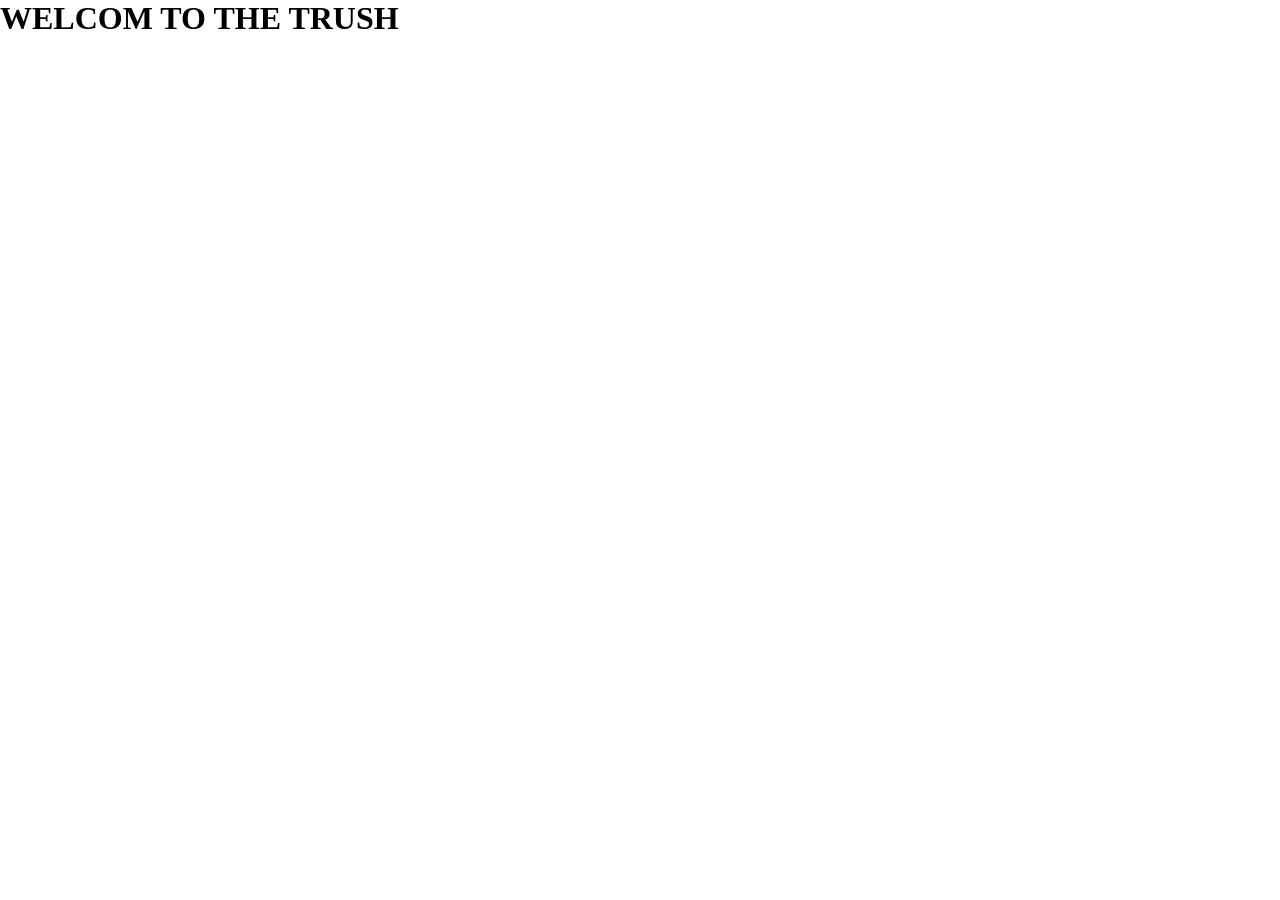
==== index.html @ d831a70e "claude" ====
<!DOCTYPE html>
<html lang="en">
<head>
    <meta charset="UTF-8">
    <meta name="viewport" content="width=device-width, initial-scale=1.0">
    <title>Skywolka</title>
    <link rel="stylesheet" href="Acceuil.css">
</head>
<body>
    <header id="entete" class = "Header">
<h1>WELCOM TO THE TRUSH</h1>
    </header>

    <main class="main">

    </main>

    <footer>

    </footer>
    </html>
---- Acceuil.css ----
*{  
    font-family: Cambria, 'Cochin', Georgia, Times, Times New Roman, serif;
margin:0;
padding:0;
box-sizing: border-box;
}
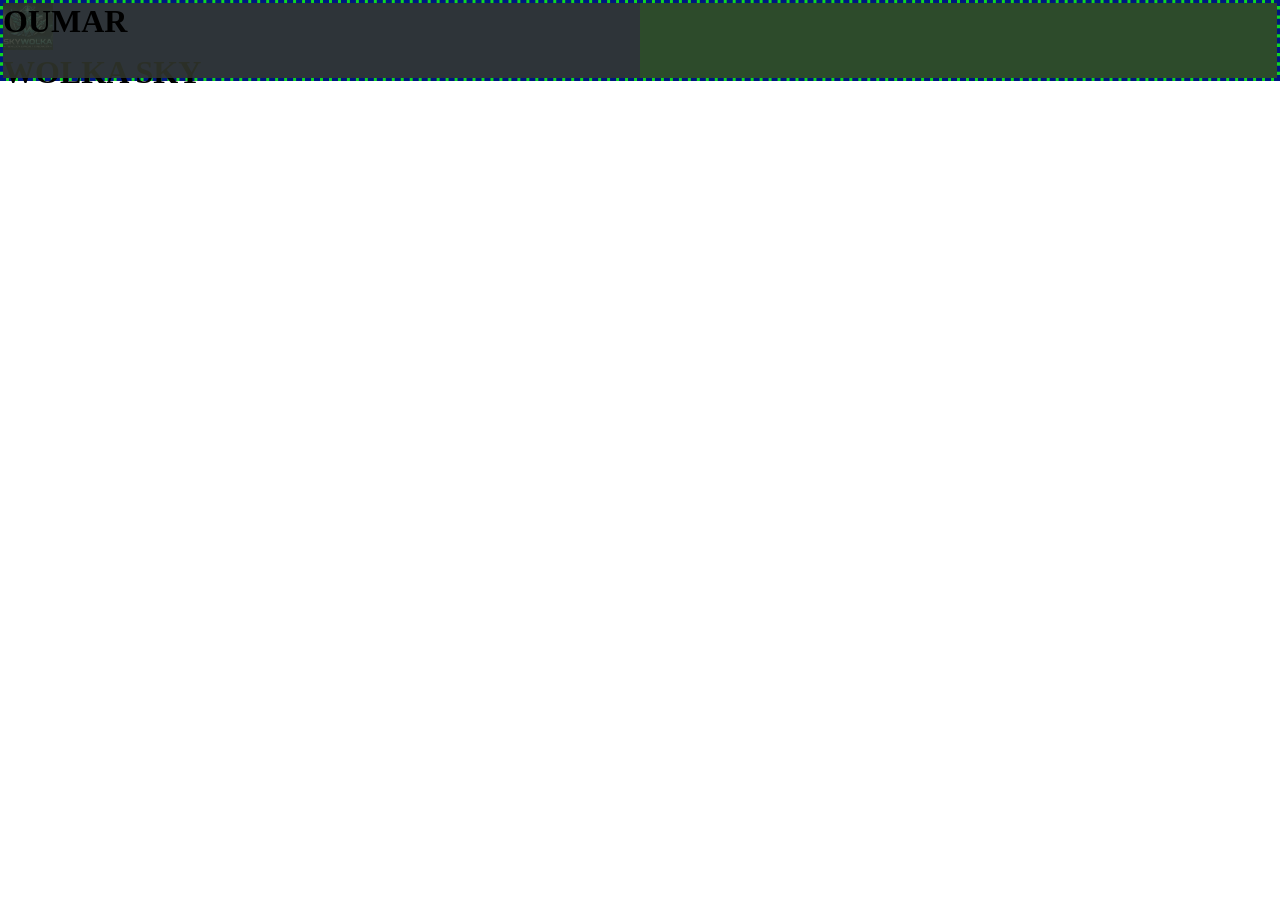
==== commit 85390aec: "ajout logo" ====
--- a/index.html
+++ b/index.html
@@ -8,14 +8,29 @@
 </head>
 <body>
     <header id="entete" class = "Header">
-<h1>WELCOM TO THE TRUSH</h1>
+    
+    <div class="gauche ">
+        <div class="LOGO">
+    <img src="LOGO.png" class="LOGO-img"alt="LOGO">
+</div>
+<h1>WOLKA SKY</h1>
+    </div>
+        
+    <div class="droite">
+<h1>OUMAR</h1>
+     </div>
+
     </header>
+    <main id='' class = "">
+        <div class="droite.">
 
-    <main class="main">
-
+        </div>
     </main>
 
     <footer>
 
     </footer>
+   
+        
+
     </html>
--- a/Acceuil.css
+++ b/Acceuil.css
@@ -3,4 +3,38 @@
 margin:0;
 padding:0;
 box-sizing: border-box;
-}+}
+.Header{
+    width: 100%;
+    height: 9vh ;
+    background-color: #11d621;
+    border: rgb(0, 23, 128) dashed ;
+    display:flex ;
+    position: relative;
+}
+.gauche{
+    width: 50%;
+    height: 100% ;
+    background-color: #142a8b;
+    display:flex
+    position :absolute;
+}
+.LOGO{
+    width: 100px;
+    height: 100;
+}
+.LOGO-img{
+    width: 50%;
+    height: 50%;
+    box-sizing: border-box;
+    justify-content: center;
+}
+
+.droite{
+    width: 100%;
+    height: 100% ;
+    background-color: #32362dde; 
+    right: 0;
+    position:absolute;
+    display: flex;
+}
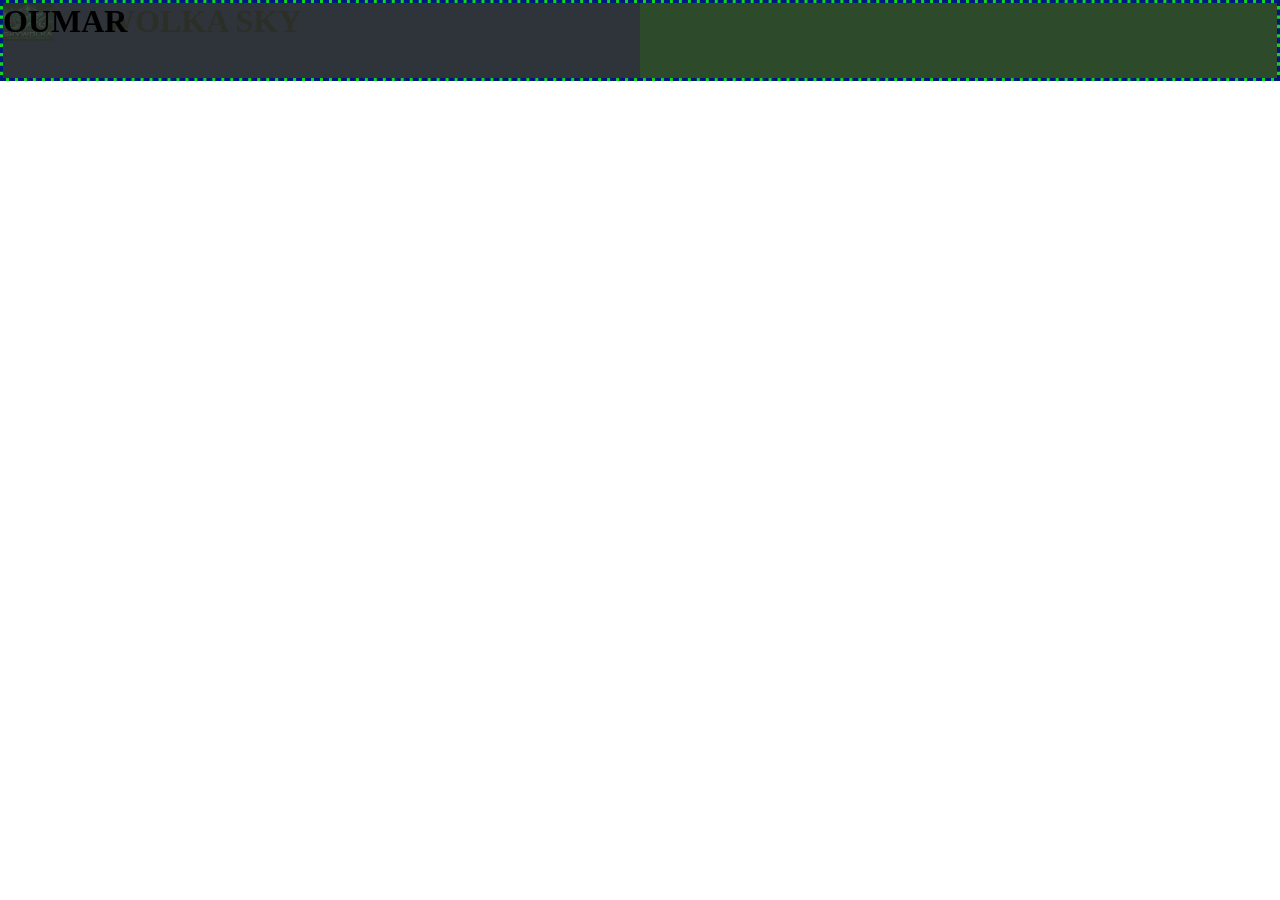
==== commit 87b84c77: "logo" ====
--- a/index.html
+++ b/index.html
@@ -22,7 +22,6 @@
 
     </header>
     <main id='' class = "">
-        <div class="droite.">
 
         </div>
     </main>
--- a/Acceuil.css
+++ b/Acceuil.css
@@ -16,8 +16,8 @@
     width: 50%;
     height: 100% ;
     background-color: #142a8b;
-    display:flex
-    position :absolute;
+    display:flex;
+     position: absolute;
 }
 .LOGO{
     width: 100px;
@@ -34,7 +34,7 @@
     width: 100%;
     height: 100% ;
     background-color: #32362dde; 
-    right: 0;
     position:absolute;
-    display: flex;
+       right: 0;
+
 }
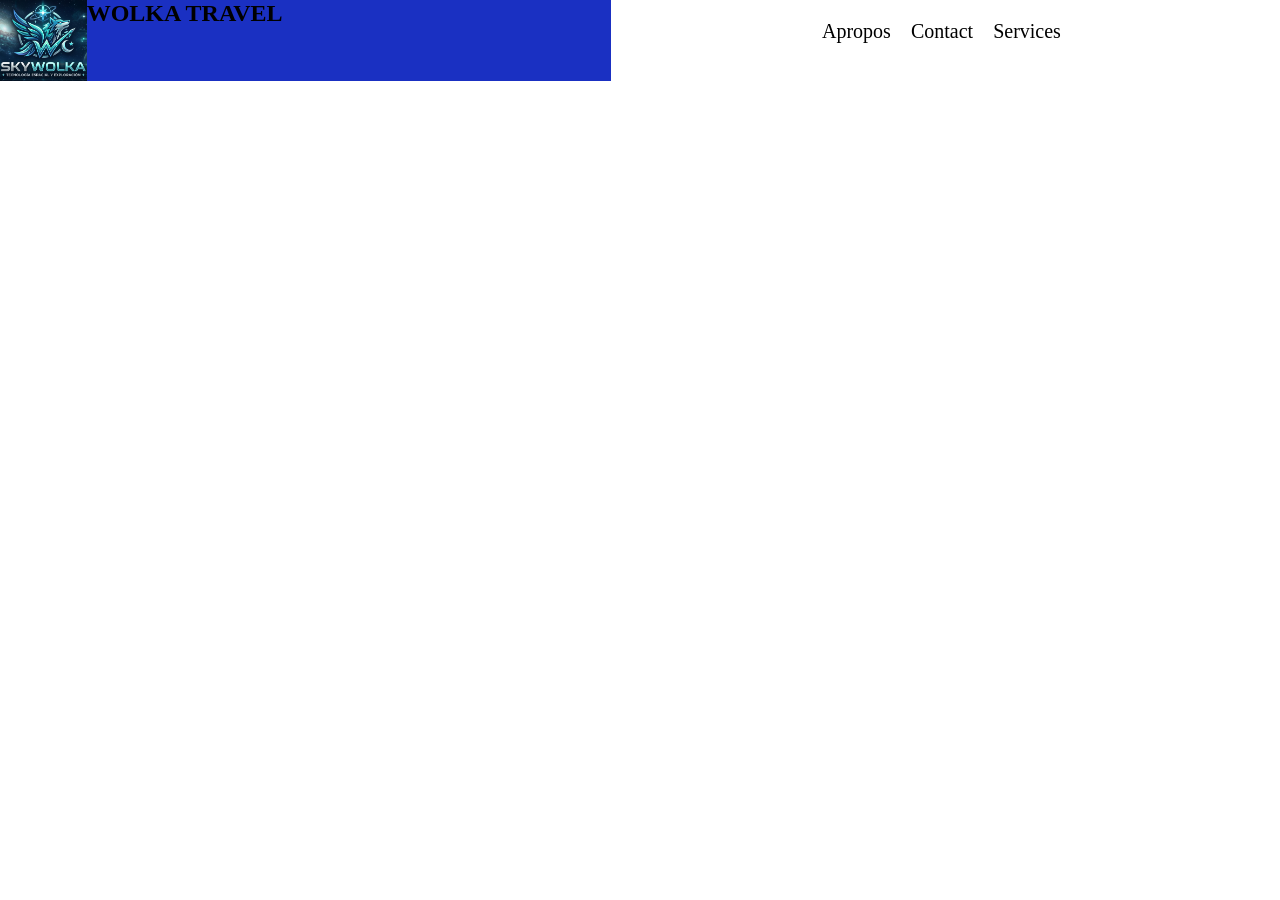
==== commit f28bbce6: "navbar" ====
--- a/index.html
+++ b/index.html
@@ -8,28 +8,31 @@
 </head>
 <body>
     <header id="entete" class = "Header">
-    
-    <div class="gauche ">
-        <div class="LOGO">
-    <img src="LOGO.png" class="LOGO-img"alt="LOGO">
-</div>
-<h1>WOLKA SKY</h1>
-    </div>
-        
-    <div class="droite">
-<h1>OUMAR</h1>
+     <div class="LOGO">
+        </div> 
+            <img src="LOGO.png" alt="LOGO">
+            <div class="gauche">
+         <h2>WOLKA TRAVEL</h2> 
+         </div> 
+         <div class="droite">
+            <nav class="navbar">
+                <ul class="menu navbar">
+                    <li><a href="#header"></a></li>
+                    <li><a href="#">Apropos</a></li>
+                    <li><a href="#">Contact</a></li>
+                    <li><a href="#">Services</a></li>
+                </ul>
+            </nav>
+            </div>
      </div>
-
     </header>
     <main id='' class = "">
-
-        </div>
+        
     </main>
-
     <footer>
 
     </footer>
    
-        
-
+       <script src="index.js"></script>
+</body>
     </html>
--- a/Acceuil.css
+++ b/Acceuil.css
@@ -7,34 +7,48 @@
 .Header{
     width: 100%;
     height: 9vh ;
-    background-color: #11d621;
-    border: rgb(0, 23, 128) dashed ;
     display:flex ;
     position: relative;
 }
 .gauche{
-    width: 50%;
+    width: 41%;
     height: 100% ;
-    background-color: #142a8b;
+    background-color: #1a30c2;
     display:flex;
-     position: absolute;
+    position: relative;
 }
-.LOGO{
-    width: 100px;
-    height: 100;
-}
+
 .LOGO-img{
-    width: 50%;
-    height: 50%;
-    box-sizing: border-box;
-    justify-content: center;
+    height: 100%;
+    width: 100%;
 }
 
 .droite{
-    width: 100%;
+    width: 50%;
     height: 100% ;
-    background-color: #32362dde; 
-    position:absolute;
-       right: 0;
+}
 
+ul, ol{
+list-style: none;
 }
+.navbar{
+width: 100%;
+height: 100%;
+display: flex;
+display: flex;
+flex-direction: row;
+gap: 20px;
+justify-content: center;
+padding:  10px;
+font-size: 1.25rem;
+}
+a{
+    text-decoration: none;
+    color: #000;
+}
+a :hover{
+    color:rgb(2, 236, 2);
+    }
+    a:active{
+        color: rgb(16, 19, 184);
+    }
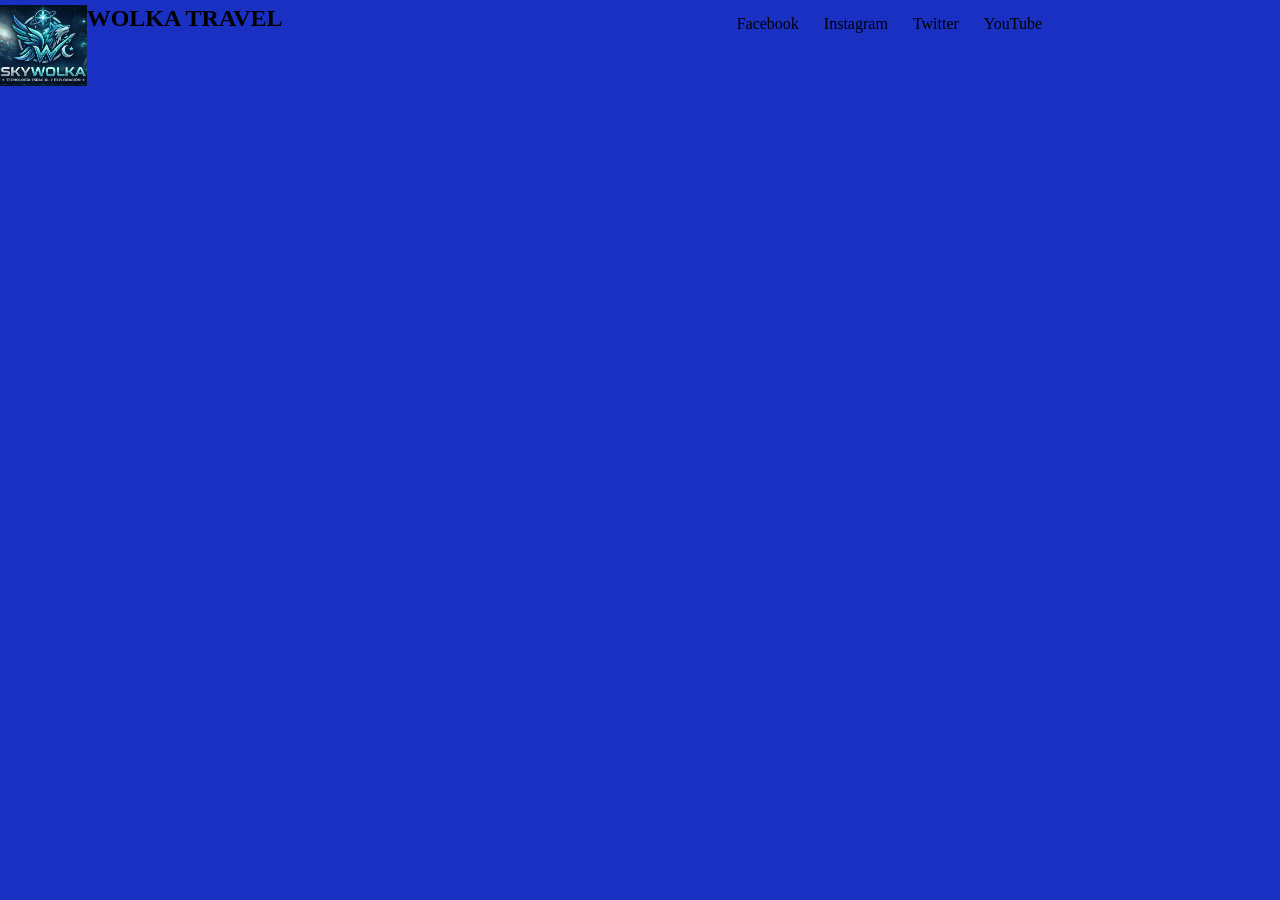
==== commit d34f2cde: "icone share Co-authored-by: Copilot <copilot@github.com>" ====
--- a/index.html
+++ b/index.html
@@ -13,17 +13,24 @@
             <img src="LOGO.png" alt="LOGO">
             <div class="gauche">
          <h2>WOLKA TRAVEL</h2> 
-         </div> 
-         <div class="droite">
-            <nav class="navbar">
-                <ul class="menu navbar">
-                    <li><a href="#header"></a></li>
-                    <li><a href="#">Apropos</a></li>
-                    <li><a href="#">Contact</a></li>
-                    <li><a href="#">Services</a></li>
-                </ul>
-            </nav>
+         </div>
+         <div class="container">
+            <div class="icone Facebook">
+                <div class="tooltip">Facebook</div>
+                <i class="fab fa-facebook-f"></i>    
             </div>
+            <div class="icone instagram">
+                <div class="tooltip">Instagram</div>
+                <i class="fab fa-instagram"></i>    
+            </div>
+            <div class="icone twitter">
+                <div class="tooltip">Twitter</div>
+                <i class="fab fa-twitter"></i>    
+            </div>
+            <div class="icone youtube">
+                <div class="tooltip">YouTube</div>
+                <i class="fab fa-youtube"></i>    
+            </div>            
      </div>
     </header>
     <main id='' class = "">
--- a/Acceuil.css
+++ b/Acceuil.css
@@ -11,7 +11,7 @@
     position: relative;
 }
 .gauche{
-    width: 41%;
+    width: 50%;
     height: 100% ;
     background-color: #1a30c2;
     display:flex;
@@ -23,32 +23,72 @@
     width: 100%;
 }
 
-.droite{
-    width: 50%;
-    height: 100% ;
+:root{
+    --bg:#1a30c2;
 }
-
-ul, ol{
-list-style: none;
+body{
+    display: flex;
+    justify-content: center;
+    align-items: center;
+    height: 10vh;
+    background-color: var(--bg);
+    margin: 0;
+    font-family: sans-serif;
 }
-.navbar{
-width: 100%;
-height: 100%;
+.container{
+    display: flex;
+   gap: 25px;
+   margin: 10px;
+}
+.icon{
+position: relative;
+width: 50px;
+height: 50px;
+border-radius: 50%;
 display: flex;
-display: flex;
-flex-direction: row;
-gap: 20px;
 justify-content: center;
-padding:  10px;
-font-size: 1.25rem;
+align-items: center;
+cursor: pointer;
+transition: 0.3s;
+color: #fff;
+font-size: 22px;
 }
-a{
-    text-decoration: none;
-    color: #000;
+/*TOOLTIP*/
+.icon .tooltip{
+position: absolute;
+top: -45px;
+padding: 6px 12px;
+border-radius: 6px;
+font-size: 13px;
+opacity: 0;
+transform: translateY(10px);
+transition: 0.3s ease;
+pointer-events: none;
+color: #fff;
 }
-a :hover{
-    color:rgb(2, 236, 2);
-    }
-    a:active{
-        color: rgb(16, 19, 184);
-    }+/*TOOLTIP ARROW*/
+.icon .tooltip:after{
+    content: '';
+    position: absolute;
+    top: 100%;
+    left: 50%;
+    bottom: -6px;
+    transform: translateX(-50%);
+    border-width: 6px;
+    border-style: solid;
+}
+/*SHOW TOOLTIP*/
+.icon:hover .tooltip{
+    opacity: 1;
+    transform: translateY(0);
+}
+.icon:hover{
+    transform:translateY(-8px) scale(1.1);
+}
+/*FACEBOOK*/
+.facebook{
+    background-color: #2fbb0c;
+}
+.facebook .tooltip{
+    background: #2fbb0c;
+}
